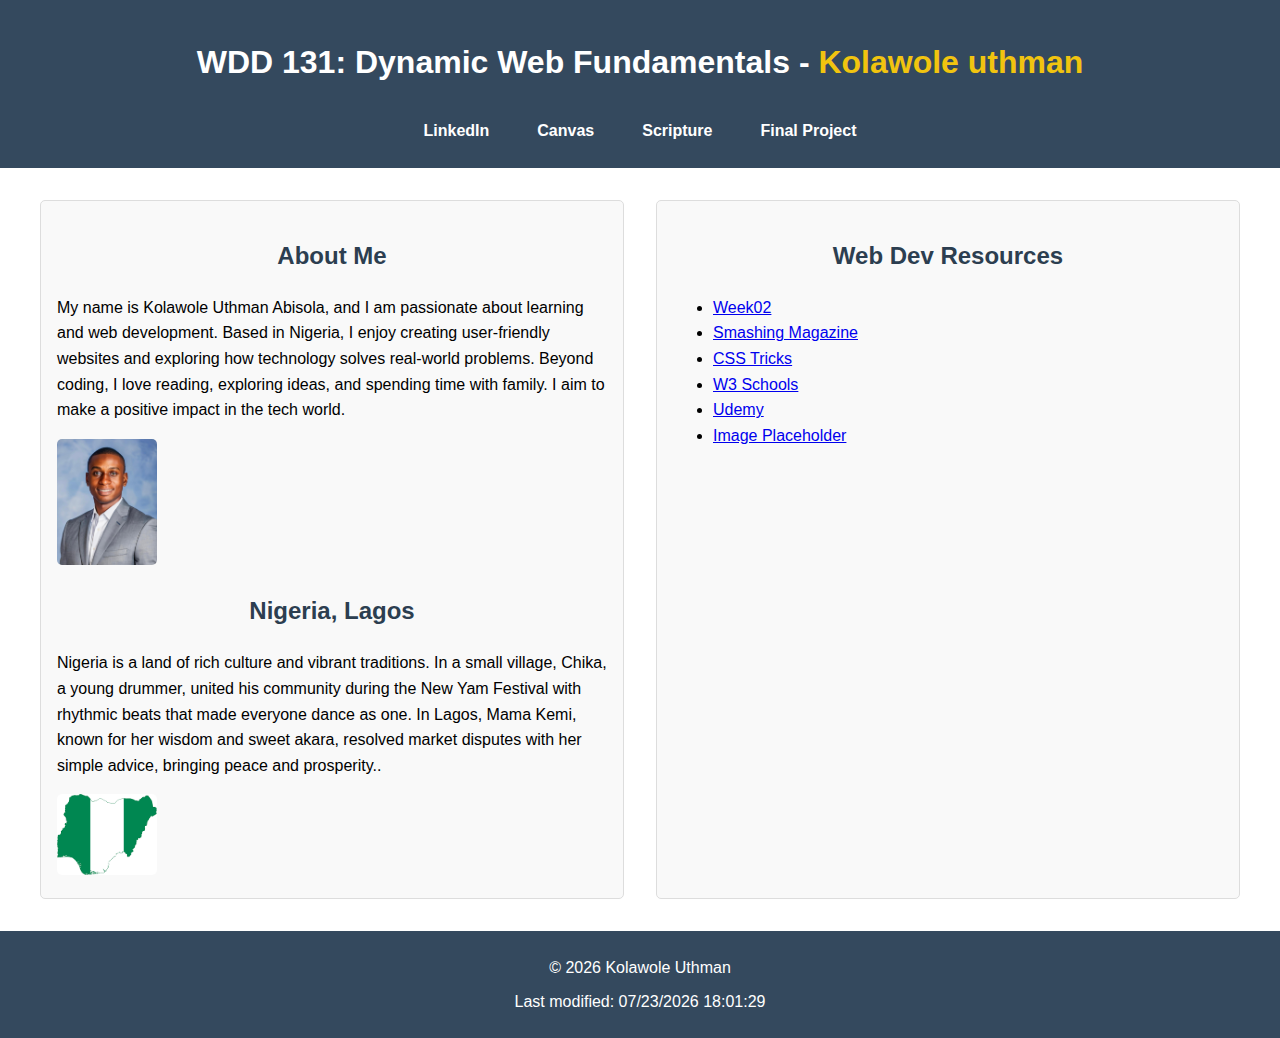
==== index.html @ f014fe78 "done" ====
<!DOCTYPE html>
<html lang="en">

<head>
    <meta charset="UTF-8">
    <meta name="viewport" content="width=device-width, initial-scale=1.0">
    <meta name="description" content="WDD 131 - Dynamic Web Fundamentals - Rubia M. Francesco">
    <meta name="author" content="Rubia M. Francesco">
    <title>WDD 131 - Dynamic Web Fundamentals - Kolawole uthman</title>
    <link rel="stylesheet" href="styles/base.css">
    <link rel="preconnect" href="https://fonts.googleapis.com">
    <link rel="preconnect" href="https://fonts.gstatic.com" crossorigin>
    <link
        href="https://fonts.googleapis.com/css2?family=Barlow+Condensed:wght@100;400&family=Noto+Sans:ital,wght@0,100..900;1,100..900&family=Open+Sans:ital,wght@0,300..800;1,300..800&family=Platypi:ital,wght@0,300..800;1,300..800&display=swap"
        rel="stylesheet">
</head>

<body>
    <header>
        <h1>WDD 131: Dynamic Web Fundamentals - <span>Kolawole uthman</span></h1>
        <nav>
            <a href="https://linkedin.com">LinkedIn</a>
            <a href="https://byupw.instructure.com/">Canvas</a>
            <a href="https://www.churchofjesuschrist.org/study/scriptures">Scripture</a>
            <a href="index.html">Final Project</a>
        </nav>
    </header>

    <main>
        <section class="card about">
            <h2>About Me</h2>
            <p>
                My name is Kolawole Uthman Abisola, and I am passionate about learning and web development. Based in
                Nigeria, I enjoy creating user-friendly websites and exploring how technology solves real-world
                problems.

                Beyond coding, I love reading, exploring ideas, and spending time with family. I aim to make a positive
                impact in the tech world.
            </p>
            <img src="images/pics.jpeg" alt="Kolawole" width="100">

            <h2>Nigeria, Lagos </h2>
            <p>
                Nigeria is a land of rich culture and vibrant traditions. In a small village, Chika, a young drummer,
                united his community during the New Yam Festival with rhythmic beats that made everyone dance as one. In
                Lagos, Mama Kemi, known for her wisdom and sweet akara, resolved market disputes with her simple advice,
                bringing peace and prosperity..
            </p>
            <img src="images/flag.png" alt="nigeria flag " width="100">
        </section>

        <section class="card resources">
            <h2>Web Dev Resources</h2>
            <ul>
                <li><a href="week02/temples.html">Week02</a></li>
                <li><a href="https://www.smashingmagazine.com">Smashing Magazine</a></li>
                <li><a href="https://css-tricks.com">CSS Tricks</a></li>
                <li><a href="https://www.w3schools.com">W3 Schools</a></li>
                <li><a href="https://udemy.com">Udemy</a></li>
                <li><a href="https://placeholder.com">Image Placeholder</a></li>
            </ul>
        </section>
    </main>

    <footer>
        <p>&copy; <span id="currentyear"></span> Kolawole Uthman</p>
        <p id="lastModified"></p>
    </footer>

    <script src="scripts/getdates.js" defer></script>
</body>

</html>
---- styles/base.css ----
/* General Styles */
body {
    font-family: 'Roboto', sans-serif;
    margin: 0;
    padding: 0;
    line-height: 1.6;
}

h2 {
    color: #2c3e50;
    display: flex;
    justify-content: center;
    align-items: center;


}

h1 {
    color: white;
}

header {
    background-color: #34495e;
    color: white;
    padding: 1rem;
    text-align: center;
}

header h1 span {
    color: #f1c40f;
}

nav {
    display: flex;
    justify-content: center;
    gap: 1rem;
}

nav a {
    color: white;
    text-decoration: none;
    font-weight: bold;
    padding: 0.5rem 1rem;
    border-radius: 5px;
}

nav a:hover {
    background-color: #2c3e50;
}

/* Main Layout */
main {
    max-width: 1200px;
    margin: 2rem auto;
    display: grid;
    grid-template-columns: 1fr 1fr;
    /* Two sections on the left, one on the right */
    gap: 2rem;
    padding: 0 1rem;
}

/* Cards styling */
.card {
    border: 1px solid #ddd;
    padding: 1rem;
    border-radius: 5px;
    background-color: #f9f9f9;
}

/* Group About Me and Madagascar sections together */
.about,
.location {
    grid-column: 1 / 2;
    /* Assign these to the left column */
}

.resources {
    grid-column: 2 / 3;
    /* Assign this to the right column */
}

.card img {
    max-width: 100%;
    border-radius: 5px;
}

/* Footer */
footer {
    background-color: #34495e;
    color: white;
    text-align: center;
    padding: 1rem 0;
}

footer p {
    margin: 0.5rem;
}
.img {
    width: 150px; /* Resize width */
    height: auto; /* Maintain aspect ratio */
  }
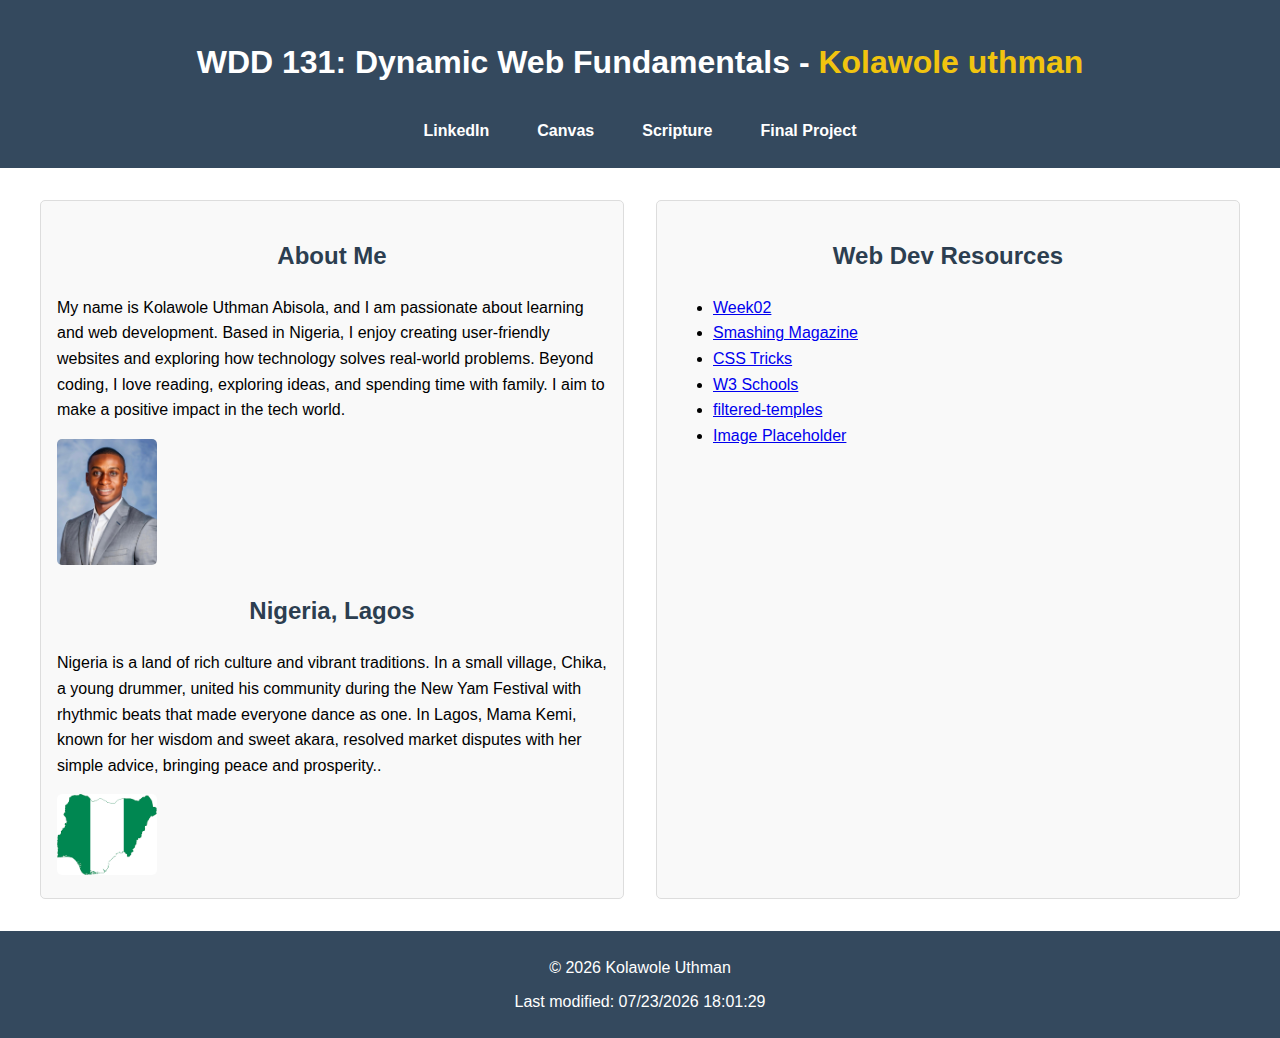
==== commit 49f078d1: "done" ====
--- a/index.html
+++ b/index.html
@@ -52,11 +52,11 @@
         <section class="card resources">
             <h2>Web Dev Resources</h2>
             <ul>
-                <li><a href="week02/temples.html">Week02</a></li>
+                <li><a href="temples.html">Week02</a></li>
                 <li><a href="https://www.smashingmagazine.com">Smashing Magazine</a></li>
-                <li><a href="https://css-tricks.com">CSS Tricks</a></li>
+                <li><a href="place.html">CSS Tricks</a></li>
                 <li><a href="https://www.w3schools.com">W3 Schools</a></li>
-                <li><a href="https://udemy.com">Udemy</a></li>
+                <li><a href="filtered-temples.html">filtered-temples</a></li>
                 <li><a href="https://placeholder.com">Image Placeholder</a></li>
             </ul>
         </section>
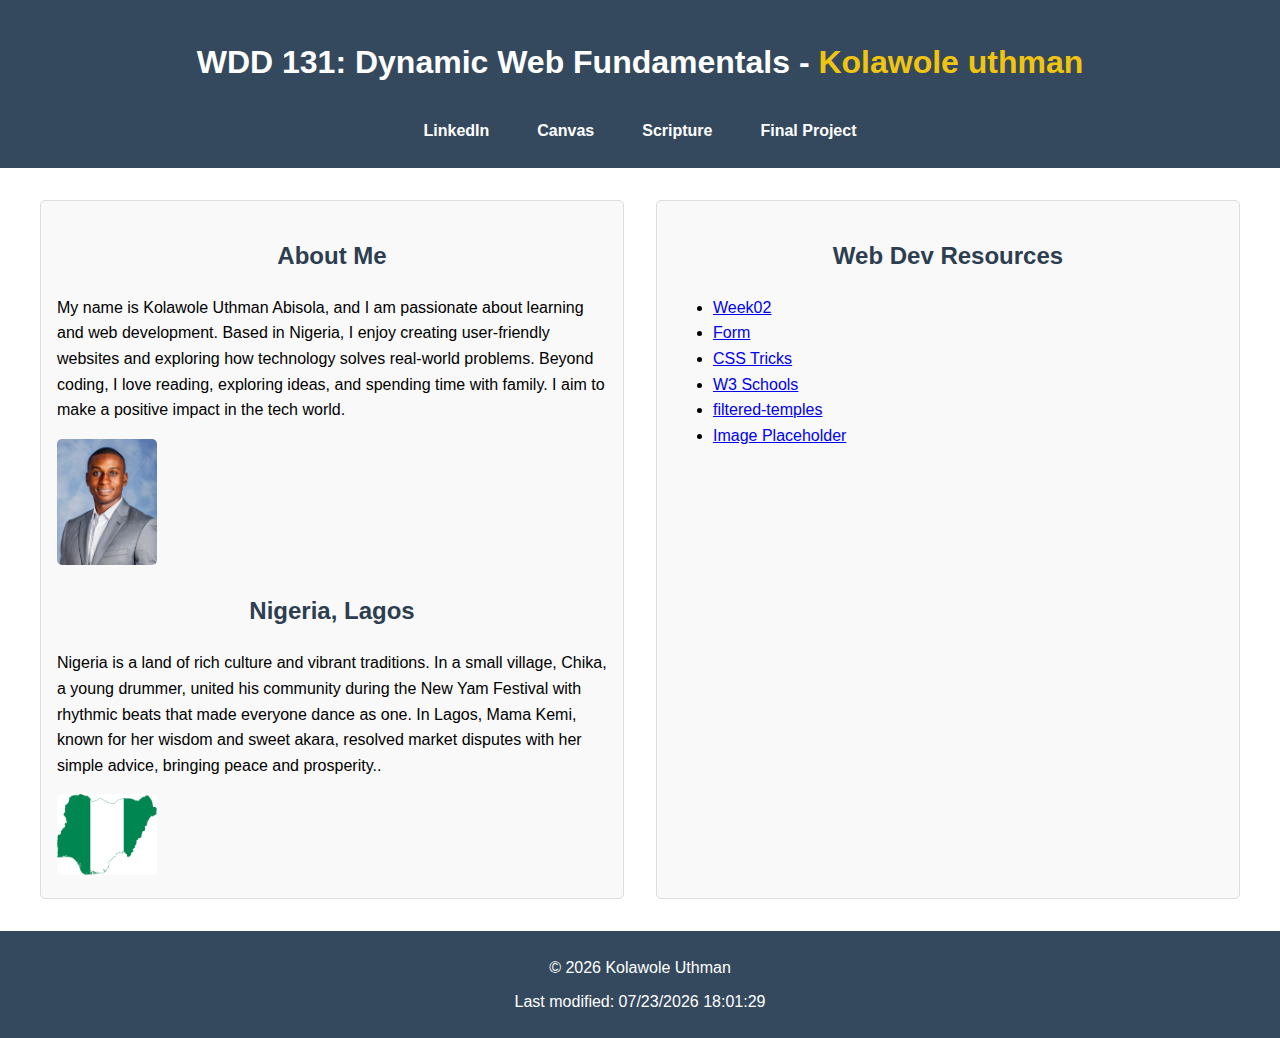
==== commit b14c581b: "done" ====
--- a/index.html
+++ b/index.html
@@ -53,11 +53,11 @@
             <h2>Web Dev Resources</h2>
             <ul>
                 <li><a href="temples.html">Week02</a></li>
-                <li><a href="https://www.smashingmagazine.com">Smashing Magazine</a></li>
+                <li><a href="form.html">Form</a></li>
                 <li><a href="place.html">CSS Tricks</a></li>
                 <li><a href="https://www.w3schools.com">W3 Schools</a></li>
                 <li><a href="filtered-temples.html">filtered-temples</a></li>
-                <li><a href="https://placeholder.com">Image Placeholder</a></li>
+                <li><a href="project/siteplan.html">Image Placeholder</a></li>
             </ul>
         </section>
     </main>
